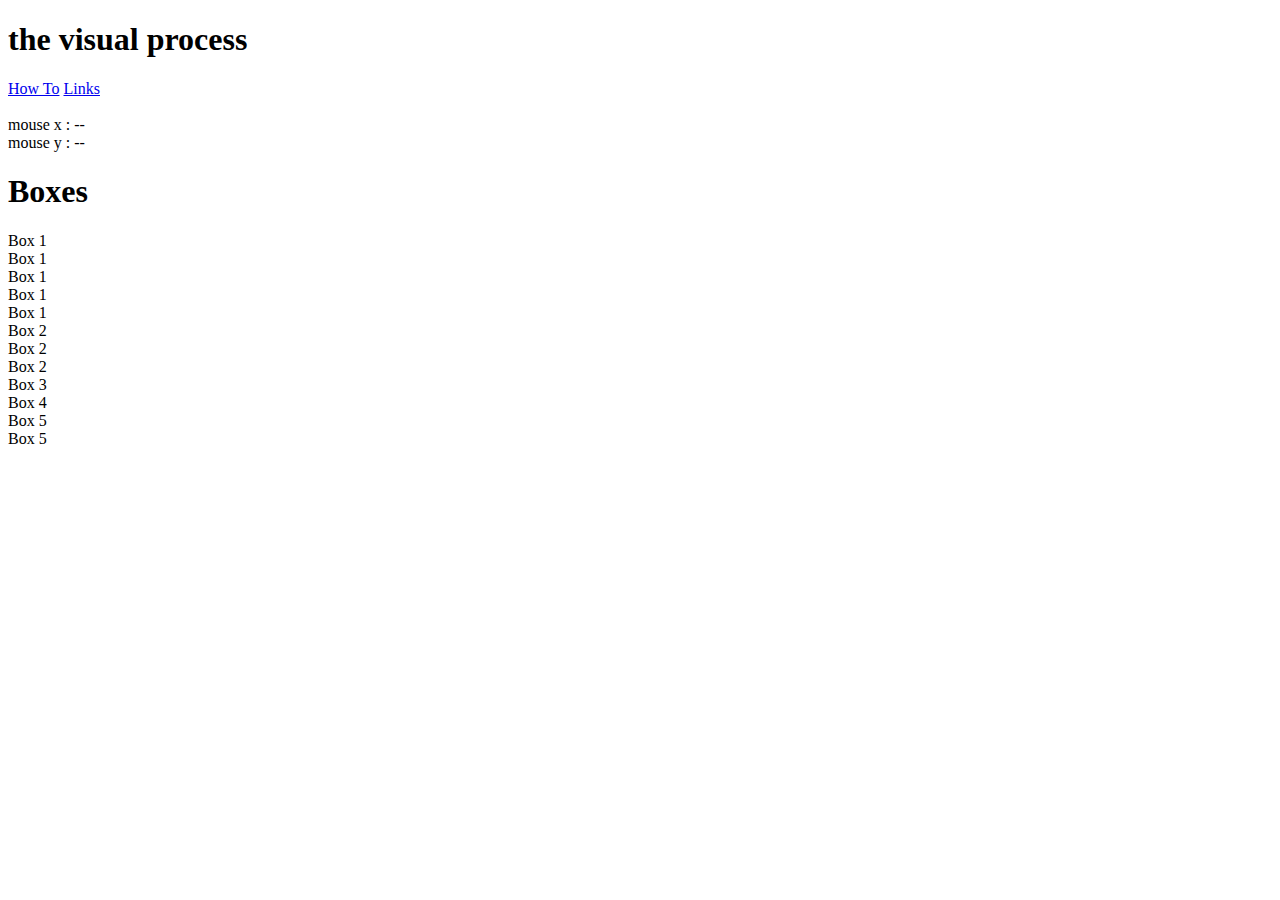
==== index.html @ d247f3bd "Rename index to index.html" ====
<!DOCTYPE html>
<html>
    <head>
        <title>turini</title>
        <link rel="stylesheet" href="simples.css"/>
        <meta content="text/html;charset=utf-8" http-equiv="Content-Type">
    </head>
    <body>
       <header class="header"> <h1 class="title">the visual process</h1></header>
       <div>
            <div class="hero-img"></div>
            <a class="link" href="how-to.html">How To</a>
            <a class="link" href="links.html">Links</a>
            <br/>
            <br/>
            <div >
                <div id="mouseX" > mouse x : --</div>
                <div id="mouseY" > mouse y : --</div>
            </div>
            <div id="color-box">

            </div>
            <h1>Boxes</h1>
            <div class="container">
                <div class="box box-1">Box 1</div>
                <div class="box box-1">Box 1</div>
                <div class="box box-1">Box 1</div>
                <div class="box box-1">Box 1</div>
                <div class="box box-1">Box 1</div>
                <div class="box box-2">Box 2</div>
                <div class="box box-2">Box 2</div>
                <div class="box box-2">Box 2</div>
                <div class="box box-3">Box 3</div>
                <div class="box box-4">Box 4</div>
                <div class="box box-5">Box 5</div>
                <div class="box box-5">Box 5</div>
            </div>
        </div>
    </body>
    <script type="application/javascript" src="beta.js" ></script>
</html>
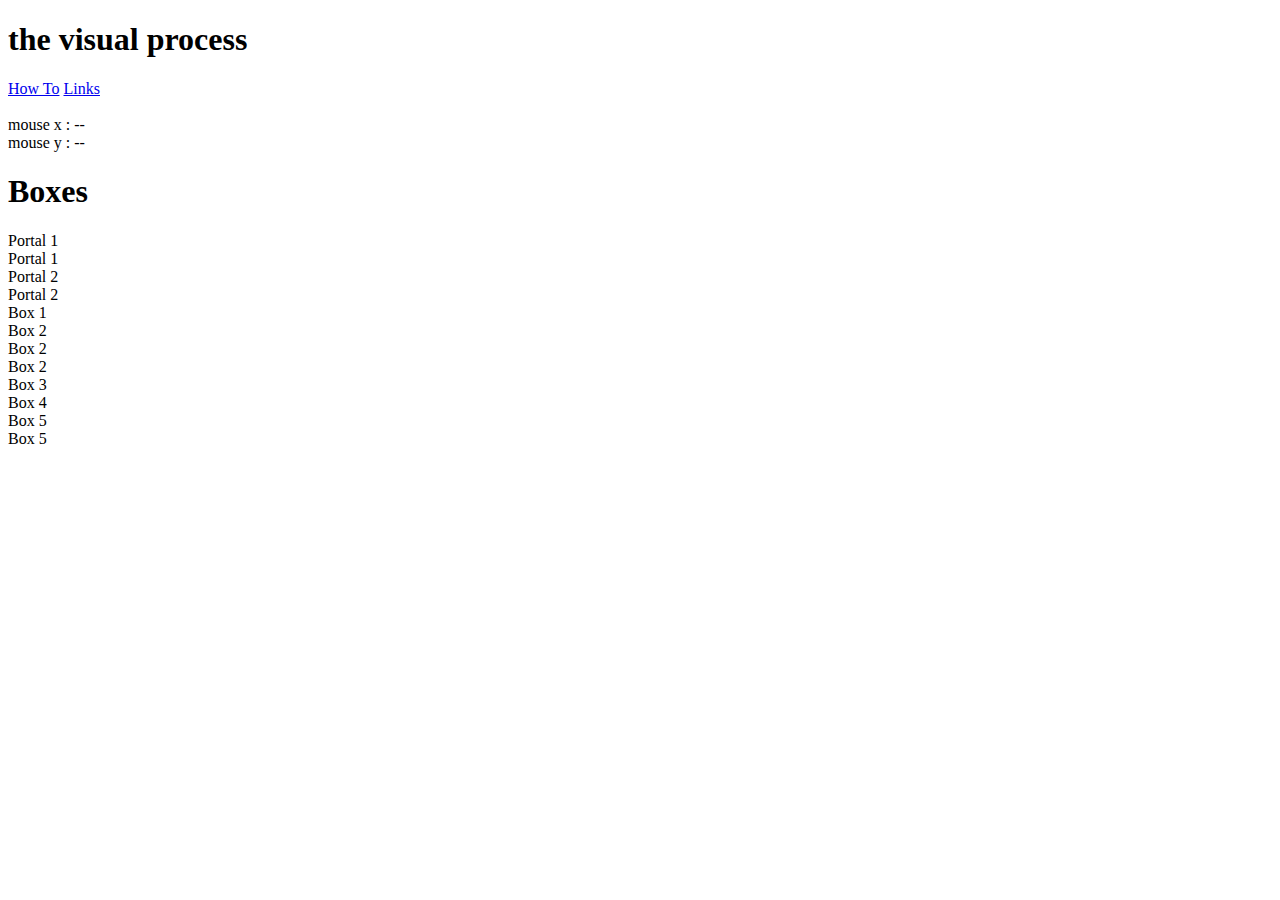
==== commit bd2beb26: "Update index.html" ====
--- a/index.html
+++ b/index.html
@@ -1,7 +1,7 @@
 <!DOCTYPE html>
 <html>
     <head>
-        <title>turini</title>
+        <title>tete</title>
         <link rel="stylesheet" href="simples.css"/>
         <meta content="text/html;charset=utf-8" http-equiv="Content-Type">
     </head>
@@ -9,7 +9,7 @@
        <header class="header"> <h1 class="title">the visual process</h1></header>
        <div>
             <div class="hero-img"></div>
-            <a class="link" href="how-to.html">How To</a>
+            <a class="link" href="howto.html">How To</a>
             <a class="link" href="links.html">Links</a>
             <br/>
             <br/>
@@ -22,10 +22,10 @@
             </div>
             <h1>Boxes</h1>
             <div class="container">
-                <div class="box box-1">Box 1</div>
-                <div class="box box-1">Box 1</div>
-                <div class="box box-1">Box 1</div>
-                <div class="box box-1">Box 1</div>
+                <div class="box box-1">Portal 1</div>
+                <div class="box box-1">Portal 1</div>
+                <div class="box box-1">Portal 2</div>
+                <div class="box box-1">Portal 2</div>
                 <div class="box box-1">Box 1</div>
                 <div class="box box-2">Box 2</div>
                 <div class="box box-2">Box 2</div>
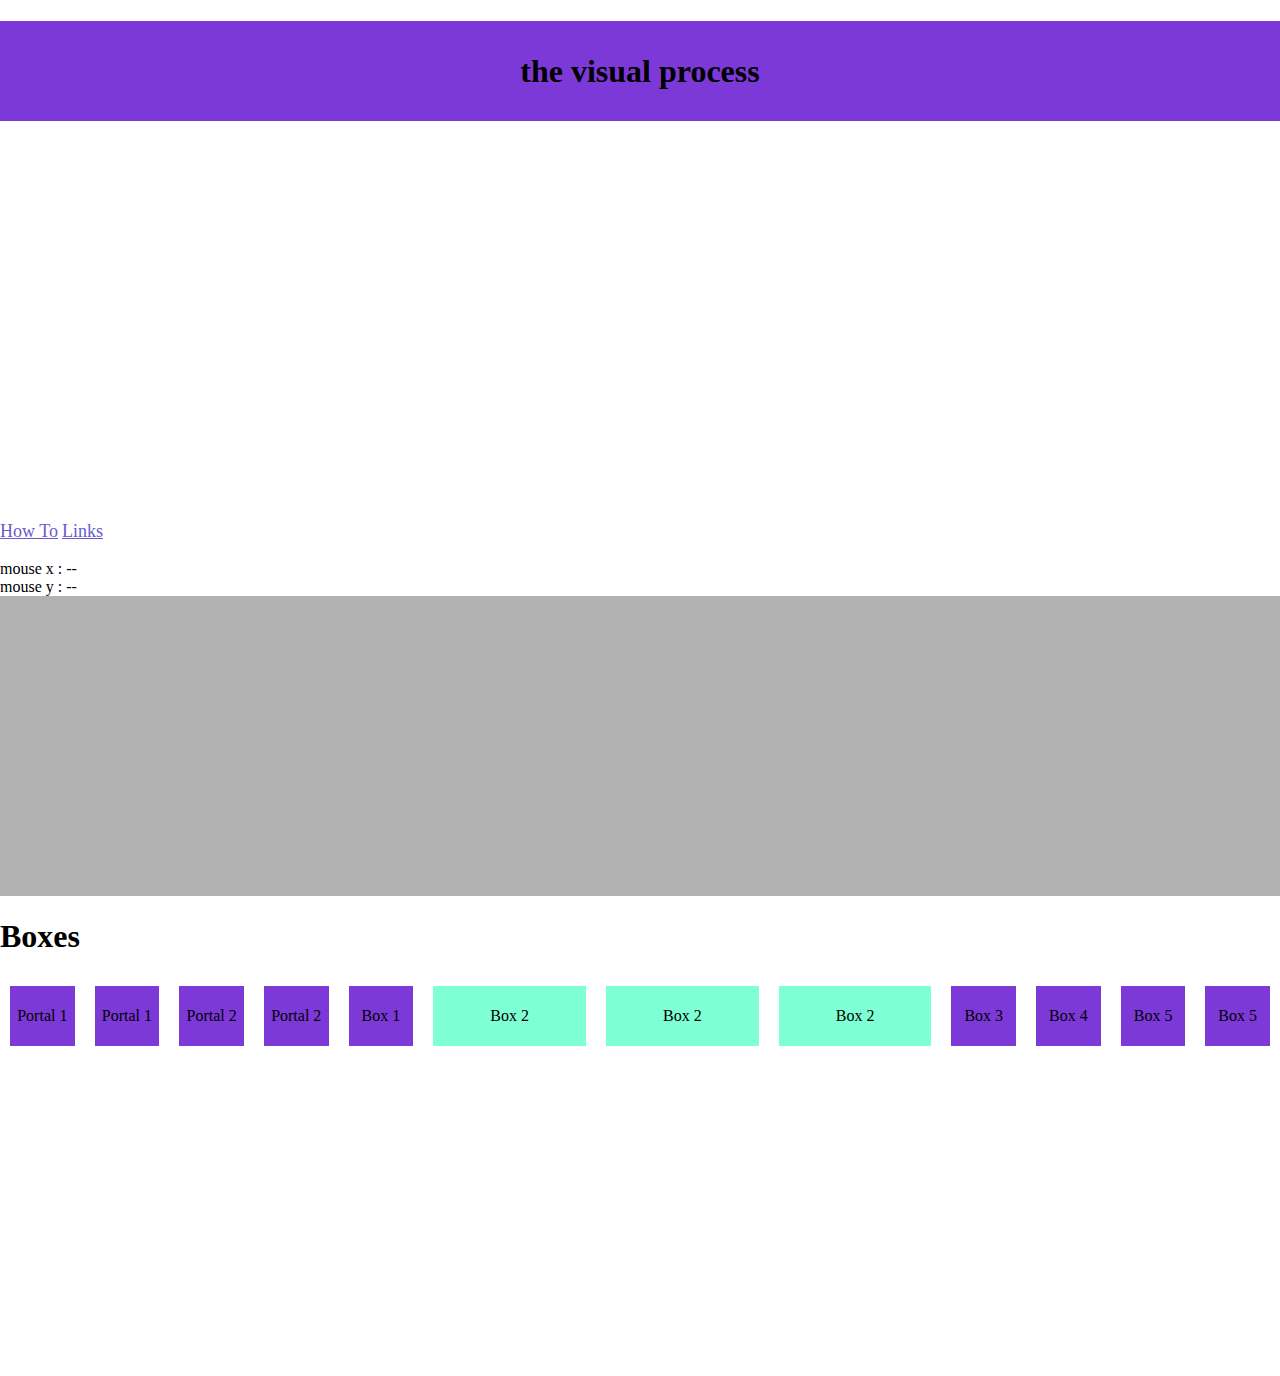
==== commit 17744b9a: "Update index.html" ====
--- a/index.html
+++ b/index.html
@@ -2,7 +2,7 @@
 <html>
     <head>
         <title>tete</title>
-        <link rel="stylesheet" href="simples.css"/>
+        <link rel="stylesheet" href="display.css"/>
         <meta content="text/html;charset=utf-8" http-equiv="Content-Type">
     </head>
     <body>
--- a/display.css
+++ b/display.css
@@ -0,0 +1,58 @@
+body { 
+    margin: 0;
+}
+
+.title {
+    background-color: #7d38d8;
+    text-align: center;
+    line-height: 100px;
+}
+
+.header {
+    height: 100px;
+    width: 100%;
+    /* exemplo cor: d5 89 36 */
+}
+
+.hero-img {
+    width: 100%;
+    height: 400px;
+    background-position: 50% 36%;
+    background-image: url("images/jellyfish.jpg");
+}
+
+.link {
+    font-size: large;
+    color: slateblue;
+}
+
+#color-box {
+    background-color: rgba(0, 0, 0, 0.3);
+    height: 300px;
+    width: 100%;
+}
+
+.container {
+    width: 100%;
+    height: 400px;
+    display: flex;
+    flex-wrap: wrap;
+}
+
+.box {
+    width: 60px;
+    height: 60px;
+    background-color: #7d38d8;
+    margin: 10px;
+    text-align: center;
+    line-height: 60px;
+}
+
+.box-1, .box-3, .box-4, .box-5 {
+    flex-grow: 1;
+}
+
+.box-2 {
+    background-color: aquamarine;
+    flex-grow: 20;
+}
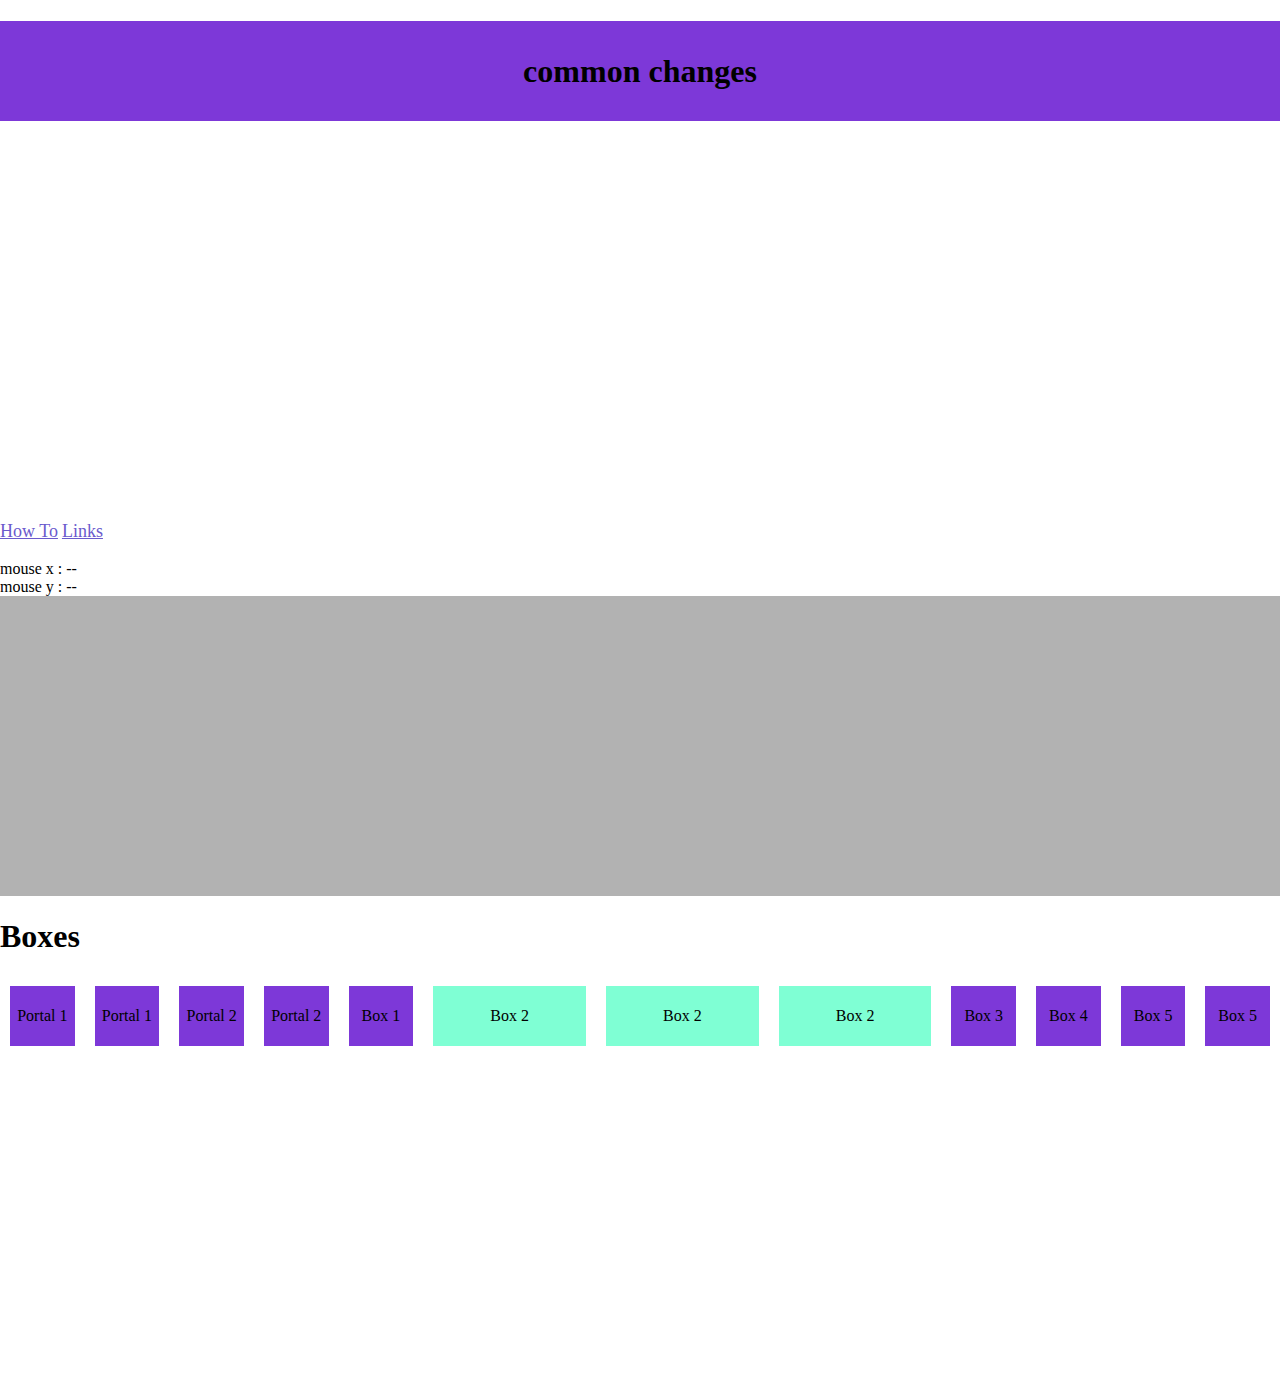
==== commit 606c7d8f: "Update index.html" ====
--- a/index.html
+++ b/index.html
@@ -6,7 +6,7 @@
         <meta content="text/html;charset=utf-8" http-equiv="Content-Type">
     </head>
     <body>
-       <header class="header"> <h1 class="title">the visual process</h1></header>
+       <header class="header"> <h1 class="title">common changes</h1></header>
        <div>
             <div class="hero-img"></div>
             <a class="link" href="howto.html">How To</a>
